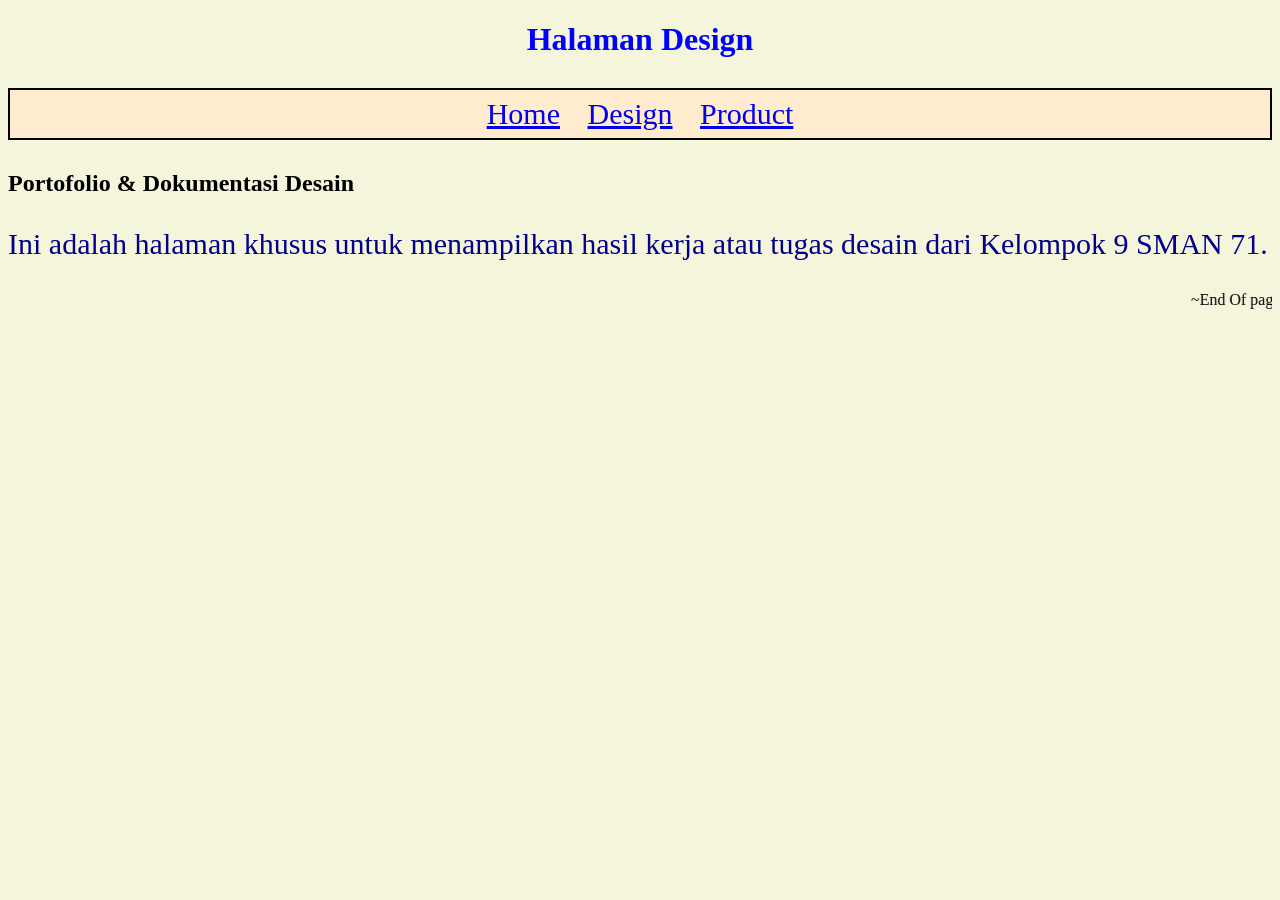
==== design.html @ eb8d2c09 "Create design.html" ====
<!doctype html>
<html>
    <head>
        <meta charset="utf-8">
        <title>Kaysan - Design</title>
        <link rel="stylesheet" href="styles.css">
    </head>

    <body>
        <h1>Halaman Design</h1>
        <ul>
            <li><a href="index.html">Home</a></li>
            <li><a href="design.html">Design</a></li>
            <li><a href="product.html">Product</a></li>
        </ul>

        <div class="content">
            <h2>Portofolio & Dokumentasi Desain</h2>
            <p>Ini adalah halaman khusus untuk menampilkan hasil kerja atau tugas desain dari Kelompok 9 SMAN 71.</p>
            </div>

        <script src="scripts.js"></script>
        <marquee>~End Of page~</marquee>
    </body>
</html>
---- styles.css ----
/* Place your CSS styles in this file */
body {background-color: beige;}

h1 {
    text-align: center;
    font-family: Times New Roman, Times, serif;
    font-weight: bold;
    color: blue;
}

UL {list-style-type:none;
border: 2px solid black;
padding: 7px;
background-color:blanchedalmond;
text-align: center;
font-size: 30px;
}

li {display:inline;
padding: 10px;
}

p {
    color:darkblue;
    font-size: 30px;
}

.p2 {
    font-weight: bold;
    color:crimson;
}

pre {
    font-size: 30px;
    font-family: 'Times New Roman', Times, serif;
    text-align: left;
    font-style: italic;
}
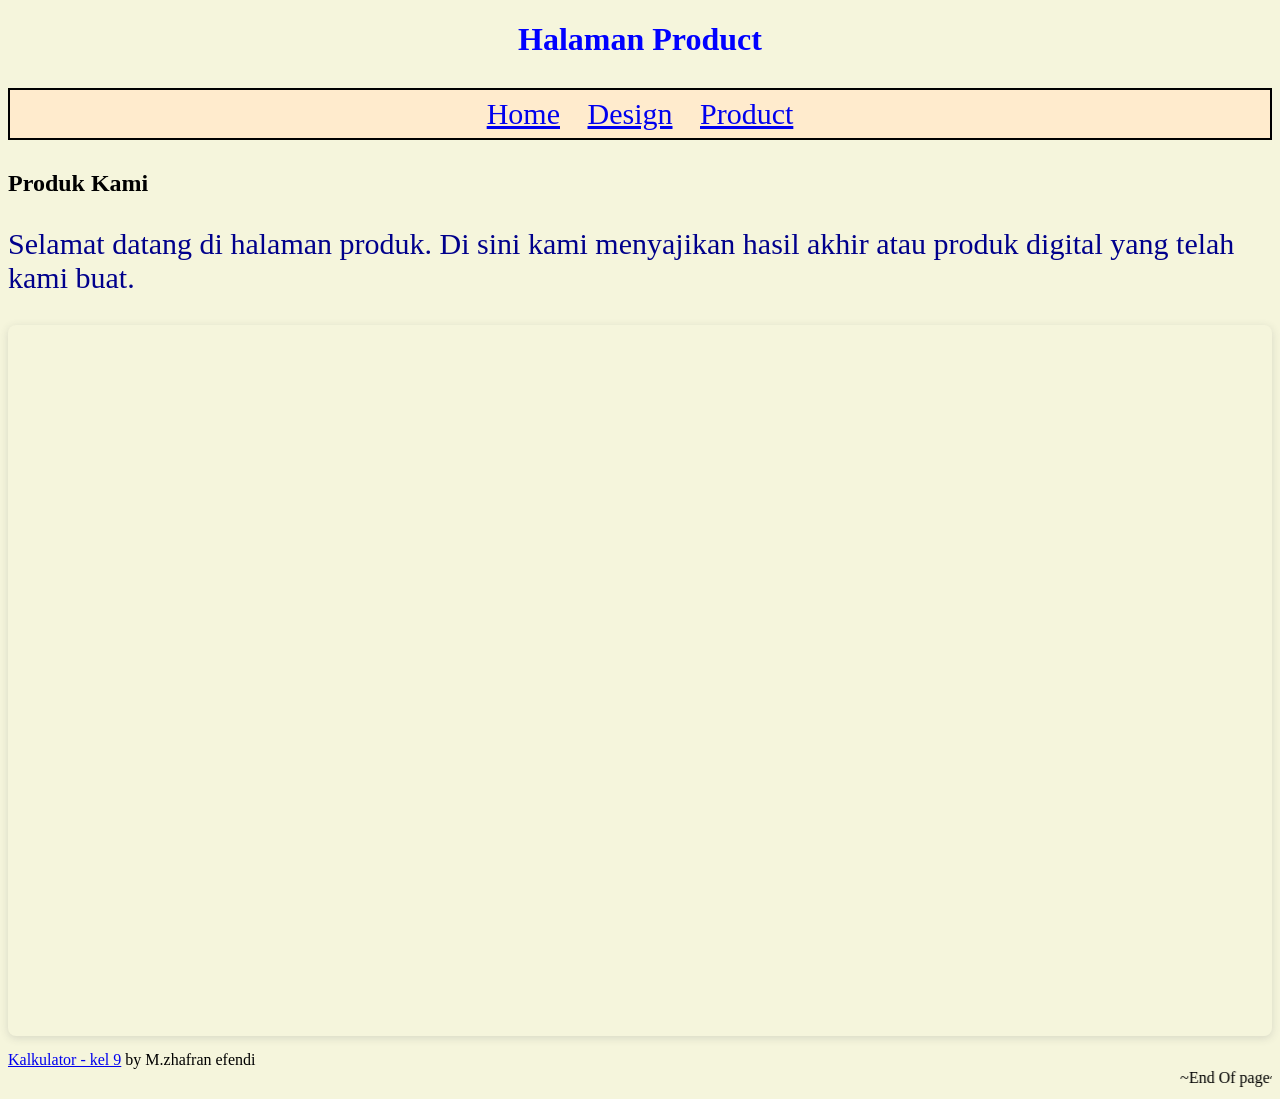
==== commit 5b3dadf3: "Update design.html" ====
--- a/design.html
+++ b/design.html
@@ -7,7 +7,8 @@
     </head>
 
     <body>
-        <h1>Halaman Design</h1>
+        <h1>Halaman Product</h1>
+        
         <ul>
             <li><a href="index.html">Home</a></li>
             <li><a href="design.html">Design</a></li>
@@ -15,11 +16,18 @@
         </ul>
 
         <div class="content">
-            <h2>Portofolio & Dokumentasi Desain</h2>
-            <p>Ini adalah halaman khusus untuk menampilkan hasil kerja atau tugas desain dari Kelompok 9 SMAN 71.</p>
+            <h2>Produk Kami</h2>
+            <p>Selamat datang di halaman produk. Di sini kami menyajikan hasil akhir atau produk digital yang telah kami buat.</p>
+            
+            <div style="position: relative; width: 100%; height: 0; padding-top: 56.2500%; padding-bottom: 0; box-shadow: 0 2px 8px 0 rgba(63,69,81,0.16); margin-top: 1.6em; margin-bottom: 0.9em; overflow: hidden; border-radius: 8px; will-change: transform;">
+                <iframe loading="lazy" style="position: absolute; width: 100%; height: 100%; top: 0; left: 0; border: none; padding: 0; margin: 0;" src="https://www.canva.com/design/DAHJDe6OWKQ/GyrnwBJ7cYqxm_dcrZYfGw/view?embed" allowfullscreen="allowfullscreen" allow="fullscreen">
+                </iframe>
             </div>
+            <a href="https://www.canva.com/design/DAHJDe6OWKQ/GyrnwBJ7cYqxm_dcrZYfGw/view?utm_content=DAHJDe6OWKQ&amp;utm_campaign=designshare&amp;utm_medium=embeds&amp;utm_source=link" target="_blank" rel="noopener">Kalkulator - kel 9</a> by M.zhafran efendi
+        </div>
 
         <script src="scripts.js"></script>
+        
         <marquee>~End Of page~</marquee>
     </body>
 </html>
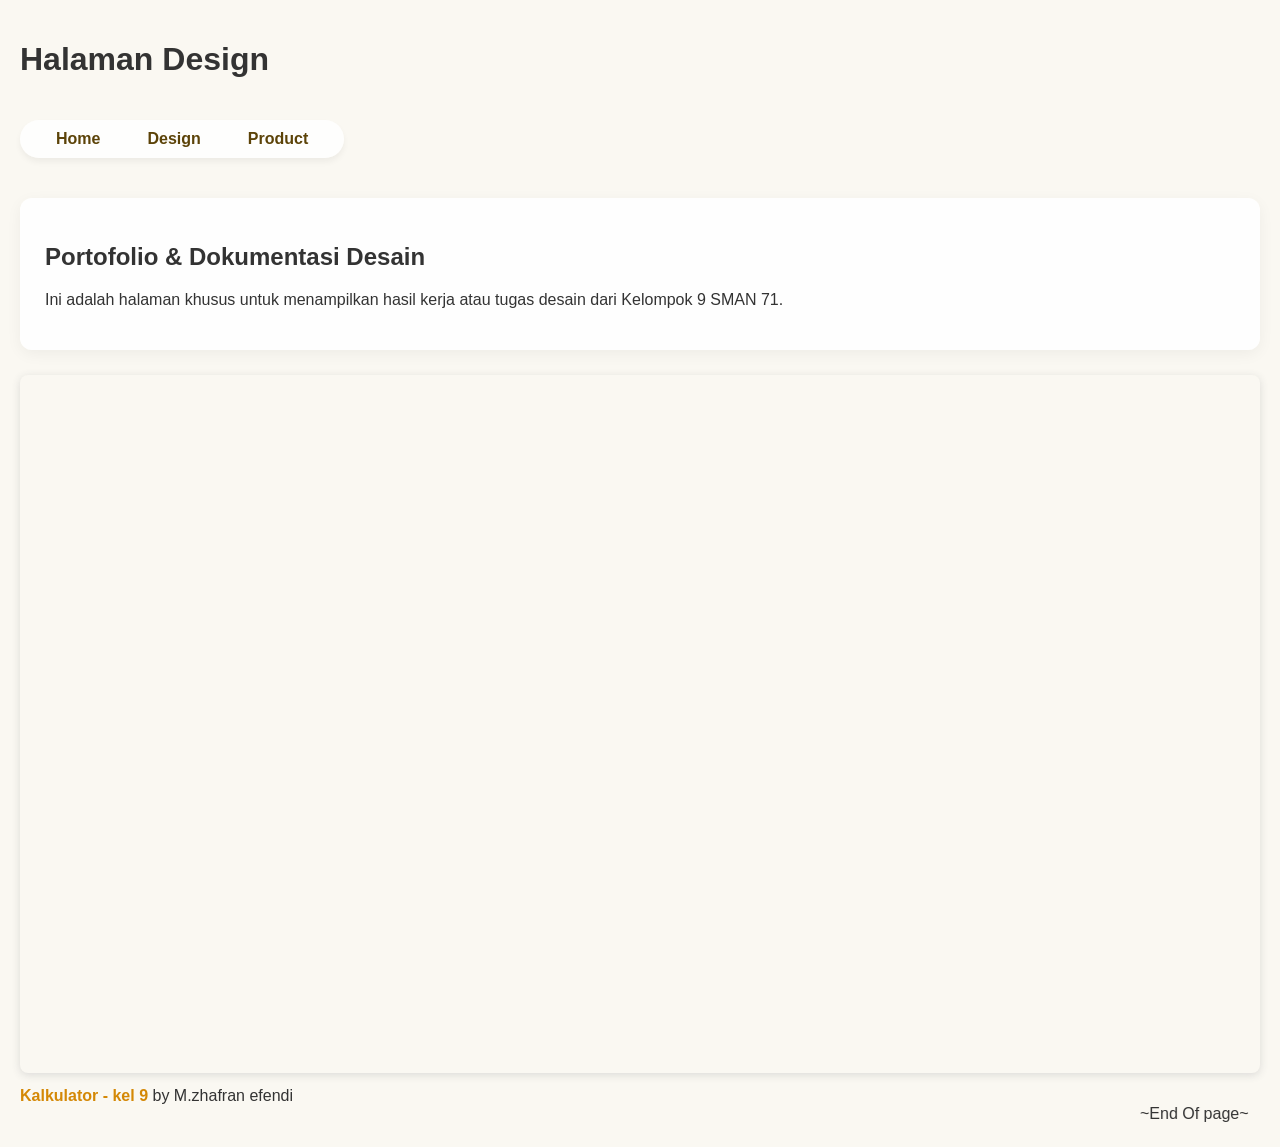
==== commit 2970d636: "Update design.html" ====
--- a/design.html
+++ b/design.html
@@ -7,7 +7,7 @@
     </head>
 
     <body>
-        <h1>Halaman Product</h1>
+        <h1>Halaman Design</h1>
         
         <ul>
             <li><a href="index.html">Home</a></li>
@@ -16,18 +16,20 @@
         </ul>
 
         <div class="content">
-            <h2>Produk Kami</h2>
-            <p>Selamat datang di halaman produk. Di sini kami menyajikan hasil akhir atau produk digital yang telah kami buat.</p>
-            
-            <div style="position: relative; width: 100%; height: 0; padding-top: 56.2500%; padding-bottom: 0; box-shadow: 0 2px 8px 0 rgba(63,69,81,0.16); margin-top: 1.6em; margin-bottom: 0.9em; overflow: hidden; border-radius: 8px; will-change: transform;">
-                <iframe loading="lazy" style="position: absolute; width: 100%; height: 100%; top: 0; left: 0; border: none; padding: 0; margin: 0;" src="https://www.canva.com/design/DAHJDe6OWKQ/GyrnwBJ7cYqxm_dcrZYfGw/view?embed" allowfullscreen="allowfullscreen" allow="fullscreen">
-                </iframe>
-            </div>
-            <a href="https://www.canva.com/design/DAHJDe6OWKQ/GyrnwBJ7cYqxm_dcrZYfGw/view?utm_content=DAHJDe6OWKQ&amp;utm_campaign=designshare&amp;utm_medium=embeds&amp;utm_source=link" target="_blank" rel="noopener">Kalkulator - kel 9</a> by M.zhafran efendi
+            <h2>Portofolio & Dokumentasi Desain</h2>
+            <p>Ini adalah halaman khusus untuk menampilkan hasil kerja atau tugas desain dari Kelompok 9 SMAN 71.</p>
         </div>
 
+        <div style="position: relative; width: 100%; height: 0; padding-top: 56.2500%;
+ padding-bottom: 0; box-shadow: 0 2px 8px 0 rgba(63,69,81,0.16); margin-top: 1.6em; margin-bottom: 0.9em; overflow: hidden;
+ border-radius: 8px; will-change: transform;">
+  <iframe loading="lazy" style="position: absolute; width: 100%; height: 100%; top: 0; left: 0; border: none; padding: 0;margin: 0;"
+    src="https://www.canva.com/design/DAHJDe6OWKQ/GyrnwBJ7cYqxm_dcrZYfGw/view?embed" allowfullscreen="allowfullscreen" allow="fullscreen">
+  </iframe>
+</div>
+<a href="https:&#x2F;&#x2F;www.canva.com&#x2F;design&#x2F;DAHJDe6OWKQ&#x2F;GyrnwBJ7cYqxm_dcrZYfGw&#x2F;view?utm_content=DAHJDe6OWKQ&amp;utm_campaign=designshare&amp;utm_medium=embeds&amp;utm_source=link" target="_blank" rel="noopener">Kalkulator - kel 9</a> by M.zhafran efendi
+        
         <script src="scripts.js"></script>
-        
         <marquee>~End Of page~</marquee>
     </body>
 </html>
--- a/styles.css
+++ b/styles.css
@@ -1,38 +1,64 @@
-/* Place your CSS styles in this file */
-body {background-color: beige;}
-
-h1 {
-    text-align: center;
-    font-family: Times New Roman, Times, serif;
-    font-weight: bold;
-    color: blue;
+/* Aturan Dasar & Background Tematik Beehive Terang */
+body {
+    font-family: 'Segoe UI', Tahoma, Geneva, Verdana, sans-serif;
+    margin: 0;
+    padding: 20px;
+    color: #333333;
+    /* Menggunakan background pattern sarang lebah (beehive) warna terang yang soft */
+    background-color: #faf8f2;
+    background-image: url("https://www.transparenttextures.com/patterns/honeycomb.png");
+    background-attachment: fixed;
 }
 
-UL {list-style-type:none;
-border: 2px solid black;
-padding: 7px;
-background-color:blanchedalmond;
-text-align: center;
-font-size: 30px;
+/* Mengubah List Menjadi Navigasi Keren (Navbar) */
+ul {
+    list-style-type: none;
+    margin: 20px 0;
+    padding: 0;
+    display: flex;
+    gap: 15px;
+    background-color: rgba(255, 255, 255, 0.85); /* Semi transparan putih agar kontras */
+    padding: 10px 20px;
+    border-radius: 30px;
+    box-shadow: 0 4px 6px rgba(0, 0, 0, 0.05);
+    display: inline-flex;
 }
 
-li {display:inline;
-padding: 10px;
+/* Mempercantik Tampilan Hyperlink Menu */
+ul li a {
+    text-decoration: none;
+    color: #5c4308; /* Warna cokelat madu gelap */
+    font-weight: 600;
+    padding: 8px 16px;
+    border-radius: 20px;
+    transition: all 0.3s ease;
 }
 
-p {
-    color:darkblue;
-    font-size: 30px;
+/* Efek Animasi Saat Kursor Menempel (Hover) */
+ul li a:hover {
+    background-color: #ffcc00; /* Warna kuning lebah/madu cerah */
+    color: #111111;
+    box-shadow: 0 2px 8px rgba(255, 204, 0, 0.4);
 }
 
-.p2 {
+/* Mempercantik Tampilan Link Canva/Teks Biasa */
+a {
+    color: #d48806;
+    text-decoration: none;
     font-weight: bold;
-    color:crimson;
+    transition: color 0.2s;
 }
 
-pre {
-    font-size: 30px;
-    font-family: 'Times New Roman', Times, serif;
-    text-align: left;
-    font-style: italic;
-}+a:hover {
+    color: #ffcc00;
+    text-decoration: underline;
+}
+
+/* Container Tambahan untuk Merapikan Konten */
+.content {
+    background-color: rgba(255, 255, 255, 0.9);
+    padding: 25px;
+    border-radius: 12px;
+    box-shadow: 0 4px 15px rgba(0,0,0,0.05);
+    margin-top: 20px;
+}
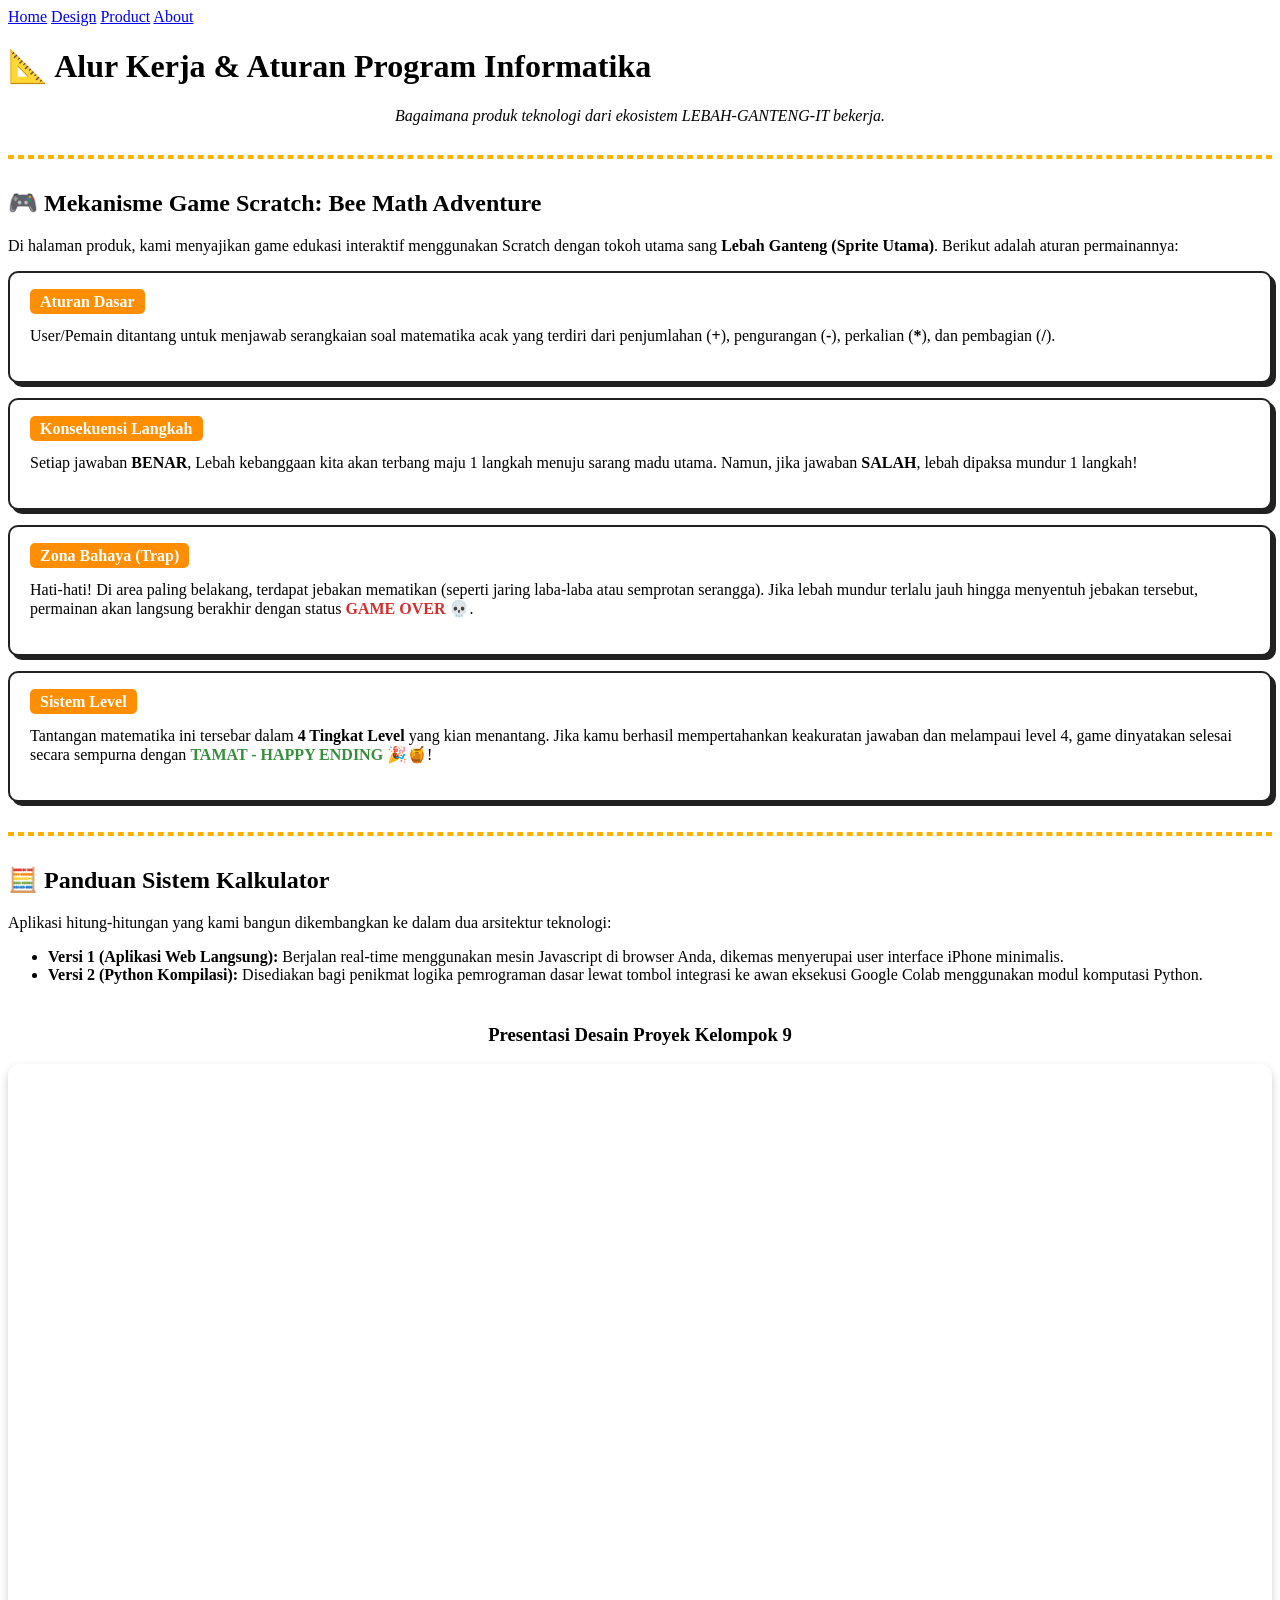
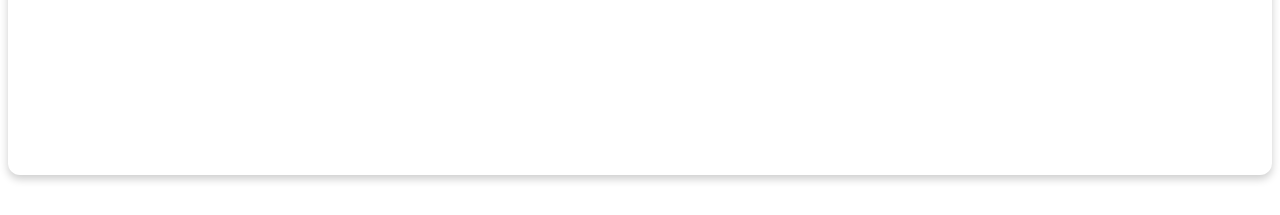
==== commit 403ed836: "Update design.html" ====
--- a/design.html
+++ b/design.html
@@ -1,35 +1,74 @@
-<!doctype html>
-<html>
-    <head>
-        <meta charset="utf-8">
-        <title>Kaysan - Design</title>
-        <link rel="stylesheet" href="styles.css">
-    </head>
+<!DOCTYPE html>
+<html lang="id">
+<head>
+    <meta charset="UTF-8">
+    <title>Design - LEBAH GANTENG-IT</title>
+    <link rel="stylesheet" href="style.css">
+    <style>
+        .step-box {
+            background: #FFF; border: 2px solid #212121;
+            padding: 20px; margin: 15px 0; border-radius: 10px;
+            box-shadow: 4px 4px 0px #212121;
+        }
+        .badge {
+            background: #FF8F00; color: white; padding: 4px 10px;
+            border-radius: 5px; font-weight: bold;
+        }
+    </style>
+</head>
+<body>
 
-    <body>
-        <h1>Halaman Design</h1>
-        
+    <nav>
+        <a href="home.html">Home</a>
+        <a href="design.html" class="active">Design</a>
+        <a href="product.html">Product</a>
+        <a href="about.html">About</a>
+    </nav>
+
+    <div class="container">
+        <h1>📐 Alur Kerja & Aturan Program Informatika</h1>
+        <p style="text-align: center; font-style: italic;">Bagaimana produk teknologi dari ekosistem LEBAH-GANTENG-IT bekerja.</p>
+
+        <hr style="border: 2px dashed #FFB300; margin: 30px 0;">
+
+        <h2>🎮 Mekanisme Game Scratch: Bee Math Adventure</h2>
+        <p>Di halaman produk, kami menyajikan game edukasi interaktif menggunakan Scratch dengan tokoh utama sang <strong>Lebah Ganteng (Sprite Utama)</strong>. Berikut adalah aturan permainannya:</p>
+
+        <div class="step-box">
+            <span class="badge">Aturan Dasar</span>
+            <p>User/Pemain ditantang untuk menjawab serangkaian soal matematika acak yang terdiri dari penjumlahan (<span style="font-weight: bold;">+</span>), pengurangan (<span style="font-weight: bold;">-</span>), perkalian (<span style="font-weight: bold;">*</span>), dan pembagian (<span style="font-weight: bold;">/</span>).</p>
+        </div>
+
+        <div class="step-box">
+            <span class="badge">Konsekuensi Langkah</span>
+            <p> Setiap jawaban <strong>BENAR</strong>, Lebah kebanggaan kita akan terbang maju 1 langkah menuju sarang madu utama. Namun, jika jawaban <strong>SALAH</strong>, lebah dipaksa mundur 1 langkah!</p>
+        </div>
+
+        <div class="step-box">
+            <span class="badge">Zona Bahaya (Trap)</span>
+            <p>Hati-hati! Di area paling belakang, terdapat jebakan mematikan (seperti jaring laba-laba atau semprotan serangga). Jika lebah mundur terlalu jauh hingga menyentuh jebakan tersebut, permainan akan langsung berakhir dengan status <strong style="color: #d32f2f;">GAME OVER 💀</strong>.</p>
+        </div>
+
+        <div class="step-box">
+            <span class="badge">Sistem Level</span>
+            <p>Tantangan matematika ini tersebar dalam <strong>4 Tingkat Level</strong> yang kian menantang. Jika kamu berhasil mempertahankan keakuratan jawaban dan melampaui level 4, game dinyatakan selesai secara sempurna dengan <strong style="color: #388e3c;">TAMAT - HAPPY ENDING 🎉🍯</strong>!</p>
+        </div>
+
+        <hr style="border: 2px dashed #FFB300; margin: 30px 0;">
+
+        <h2>🧮 Panduan Sistem Kalkulator</h2>
+        <p>Aplikasi hitung-hitungan yang kami bangun dikembangkan ke dalam dua arsitektur teknologi:</p>
         <ul>
-            <li><a href="index.html">Home</a></li>
-            <li><a href="design.html">Design</a></li>
-            <li><a href="product.html">Product</a></li>
+            <li><strong>Versi 1 (Aplikasi Web Langsung):</strong> Berjalan real-time menggunakan mesin Javascript di browser Anda, dikemas menyerupai user interface iPhone minimalis.</li>
+            <li><strong>Versi 2 (Python Kompilasi):</strong> Disediakan bagi penikmat logika pemrograman dasar lewat tombol integrasi ke awan eksekusi Google Colab menggunakan modul komputasi Python.</li>
         </ul>
 
-        <div class="content">
-            <h2>Portofolio & Dokumentasi Desain</h2>
-            <p>Ini adalah halaman khusus untuk menampilkan hasil kerja atau tugas desain dari Kelompok 9 SMAN 71.</p>
+        <h3 style="margin-top: 40px; text-align: center;">Presentasi Desain Proyek Kelompok 9</h3>
+        <div style="position: relative; width: 100%; height: 0; padding-top: 56.2500%; box-shadow: 0 4px 8px 0 rgba(0,0,0,0.2); border-radius: 12px; overflow: hidden; margin-bottom: 40px;">
+            <iframe loading="lazy" style="position: absolute; width: 100%; height: 100%; top: 0; left: 0; border: none; padding: 0; margin: 0;"
+                src="https://www.canva.com/design/DAHJDe6OWKQ/GyrnwBJ7cYqxm_dcrZYfGw/view?embed" allowfullscreen="allowfullscreen" allow="fullscreen">
+            </iframe>
         </div>
-
-        <div style="position: relative; width: 100%; height: 0; padding-top: 56.2500%;
- padding-bottom: 0; box-shadow: 0 2px 8px 0 rgba(63,69,81,0.16); margin-top: 1.6em; margin-bottom: 0.9em; overflow: hidden;
- border-radius: 8px; will-change: transform;">
-  <iframe loading="lazy" style="position: absolute; width: 100%; height: 100%; top: 0; left: 0; border: none; padding: 0;margin: 0;"
-    src="https://www.canva.com/design/DAHJDe6OWKQ/GyrnwBJ7cYqxm_dcrZYfGw/view?embed" allowfullscreen="allowfullscreen" allow="fullscreen">
-  </iframe>
-</div>
-<a href="https:&#x2F;&#x2F;www.canva.com&#x2F;design&#x2F;DAHJDe6OWKQ&#x2F;GyrnwBJ7cYqxm_dcrZYfGw&#x2F;view?utm_content=DAHJDe6OWKQ&amp;utm_campaign=designshare&amp;utm_medium=embeds&amp;utm_source=link" target="_blank" rel="noopener">Kalkulator - kel 9</a> by M.zhafran efendi
-        
-        <script src="scripts.js"></script>
-        <marquee>~End Of page~</marquee>
-    </body>
+        </div>
+</body>
 </html>
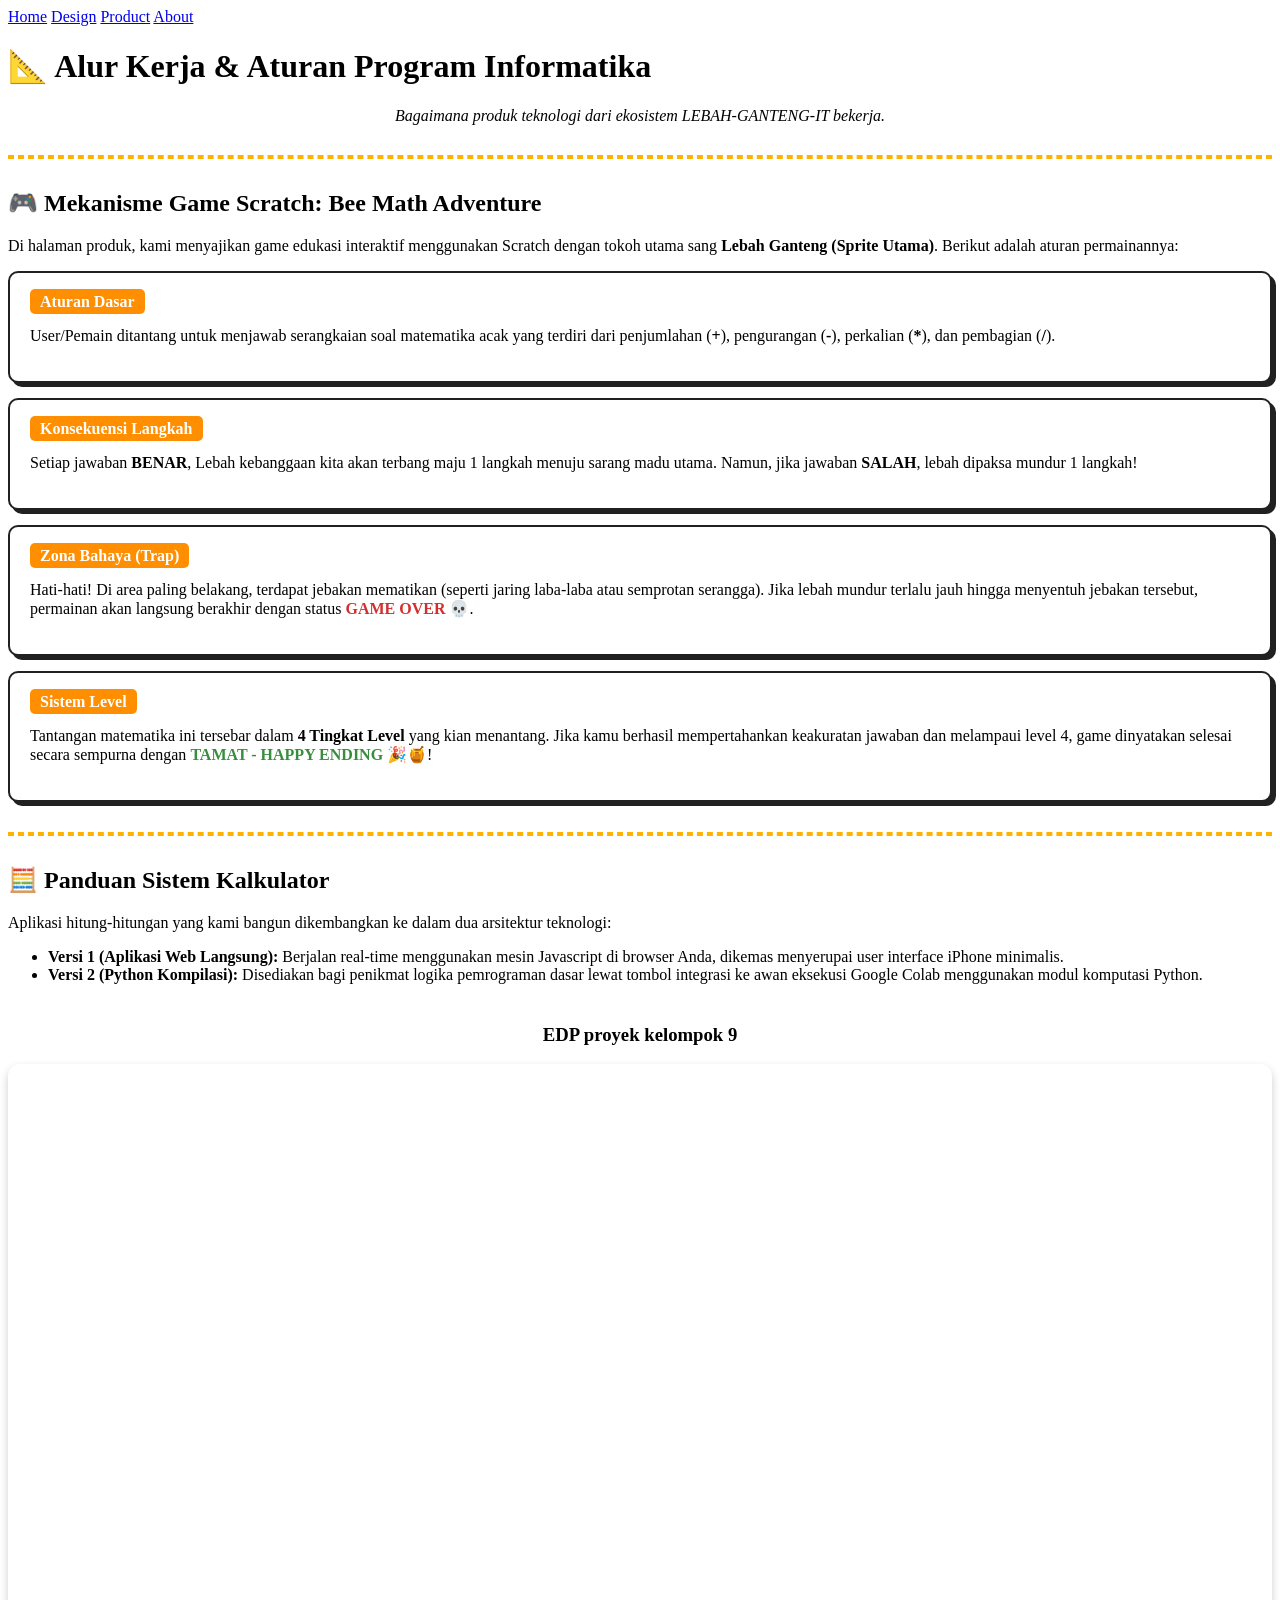
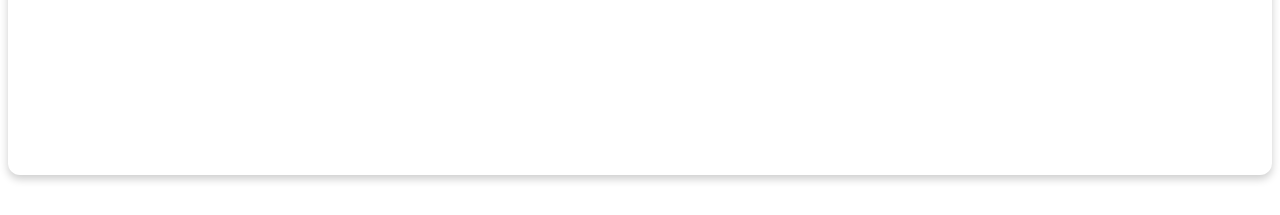
==== commit aa21c9a9: "Update design.html" ====
--- a/design.html
+++ b/design.html
@@ -63,7 +63,7 @@
             <li><strong>Versi 2 (Python Kompilasi):</strong> Disediakan bagi penikmat logika pemrograman dasar lewat tombol integrasi ke awan eksekusi Google Colab menggunakan modul komputasi Python.</li>
         </ul>
 
-        <h3 style="margin-top: 40px; text-align: center;">Presentasi Desain Proyek Kelompok 9</h3>
+        <h3 style="margin-top: 40px; text-align: center;">EDP proyek kelompok 9</h3>
         <div style="position: relative; width: 100%; height: 0; padding-top: 56.2500%; box-shadow: 0 4px 8px 0 rgba(0,0,0,0.2); border-radius: 12px; overflow: hidden; margin-bottom: 40px;">
             <iframe loading="lazy" style="position: absolute; width: 100%; height: 100%; top: 0; left: 0; border: none; padding: 0; margin: 0;"
                 src="https://www.canva.com/design/DAHJDe6OWKQ/GyrnwBJ7cYqxm_dcrZYfGw/view?embed" allowfullscreen="allowfullscreen" allow="fullscreen">
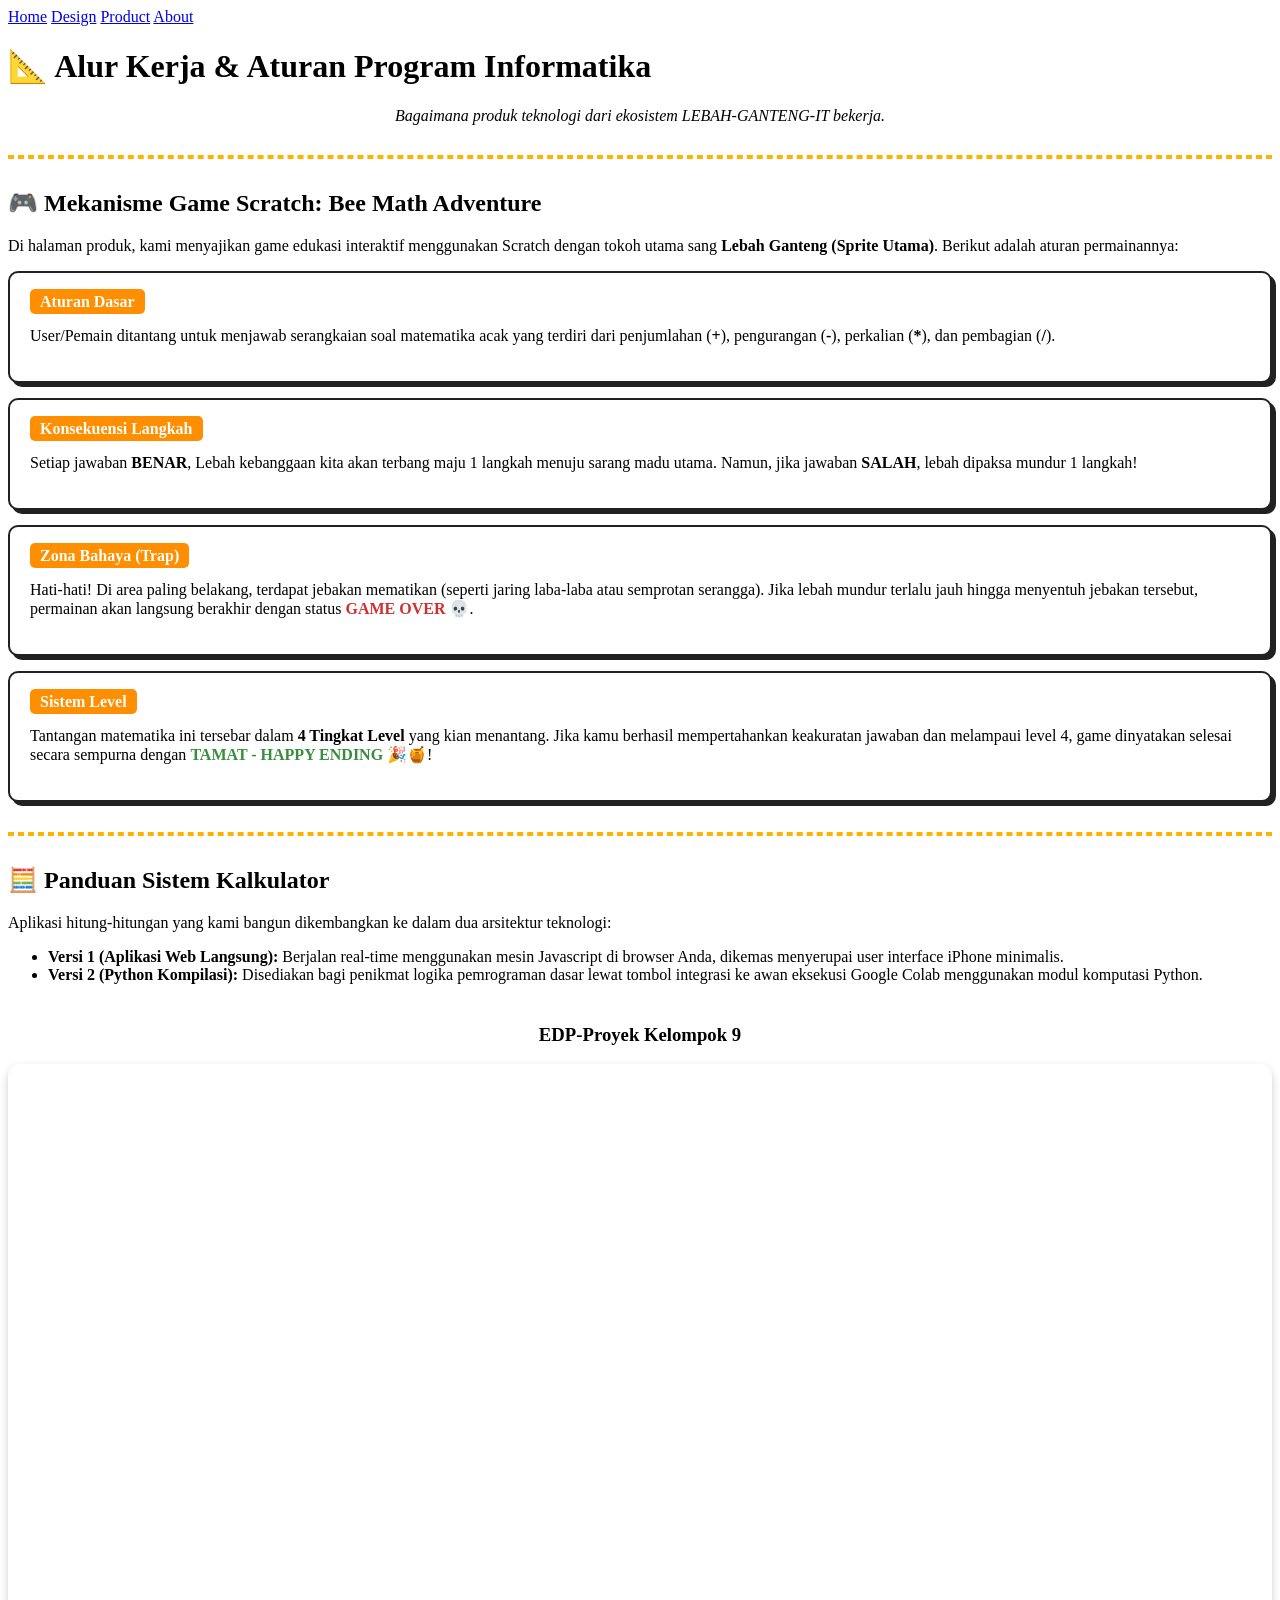
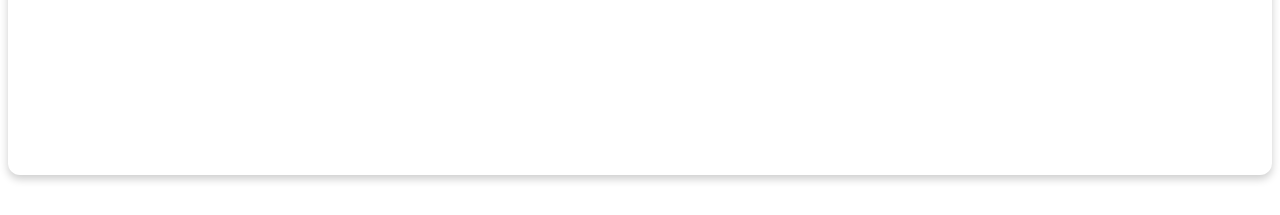
==== commit 25534422: "Create design.html" ====
--- a/design.html
+++ b/design.html
@@ -63,7 +63,7 @@
             <li><strong>Versi 2 (Python Kompilasi):</strong> Disediakan bagi penikmat logika pemrograman dasar lewat tombol integrasi ke awan eksekusi Google Colab menggunakan modul komputasi Python.</li>
         </ul>
 
-        <h3 style="margin-top: 40px; text-align: center;">EDP proyek kelompok 9</h3>
+        <h3 style="margin-top: 40px; text-align: center;">EDP-Proyek Kelompok 9</h3>
         <div style="position: relative; width: 100%; height: 0; padding-top: 56.2500%; box-shadow: 0 4px 8px 0 rgba(0,0,0,0.2); border-radius: 12px; overflow: hidden; margin-bottom: 40px;">
             <iframe loading="lazy" style="position: absolute; width: 100%; height: 100%; top: 0; left: 0; border: none; padding: 0; margin: 0;"
                 src="https://www.canva.com/design/DAHJDe6OWKQ/GyrnwBJ7cYqxm_dcrZYfGw/view?embed" allowfullscreen="allowfullscreen" allow="fullscreen">
